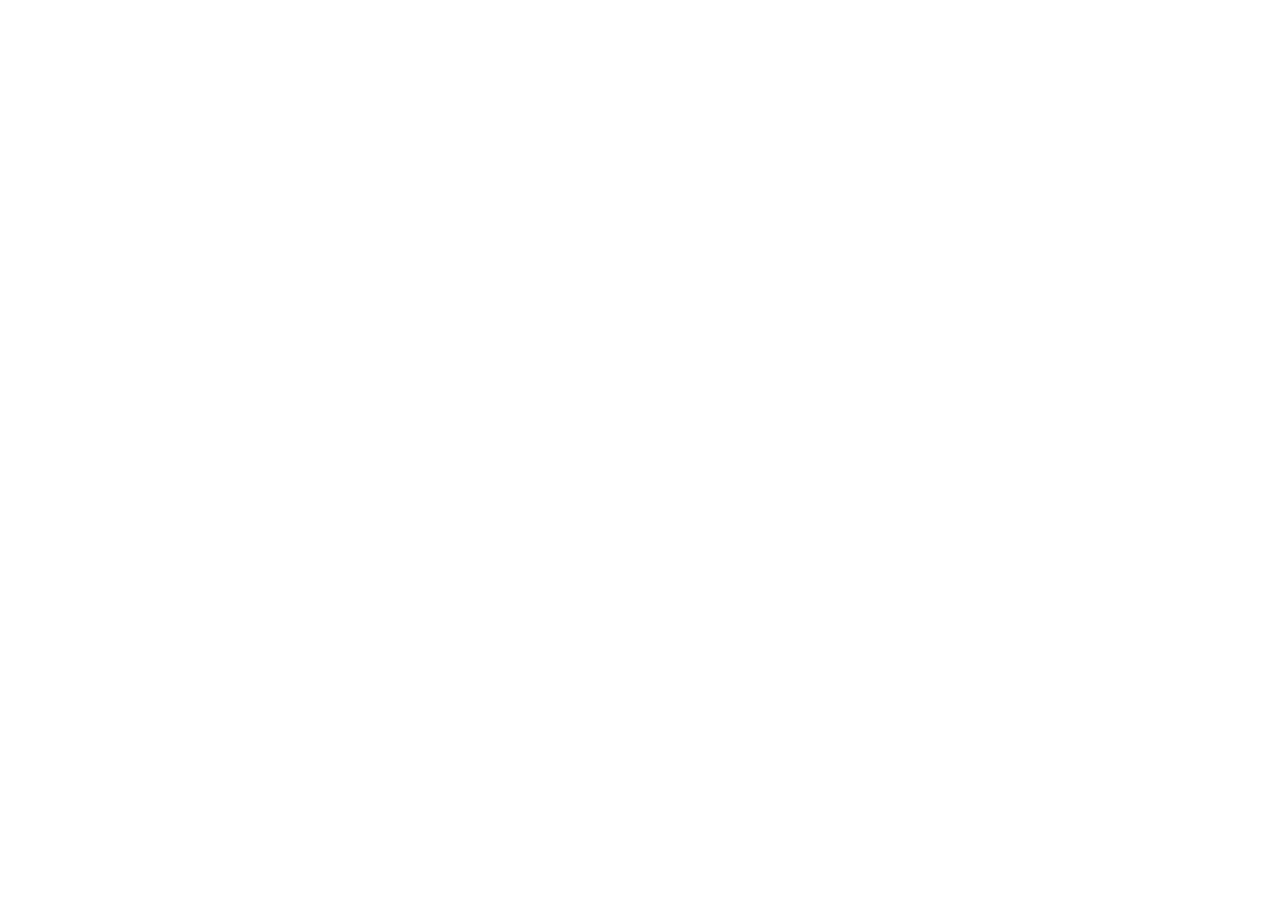
==== Hub/hub.html @ 1ed5f8b9 "add hub" ====
<!DOCTYPE html>
<html lang="en">
<head>
    <meta charset="UTF-8">
    <meta name="viewport" content="width=device-width, initial-scale=1.0">
    <title>Hub Ekss</title>
</head>
<body>
    
</body>
</html>
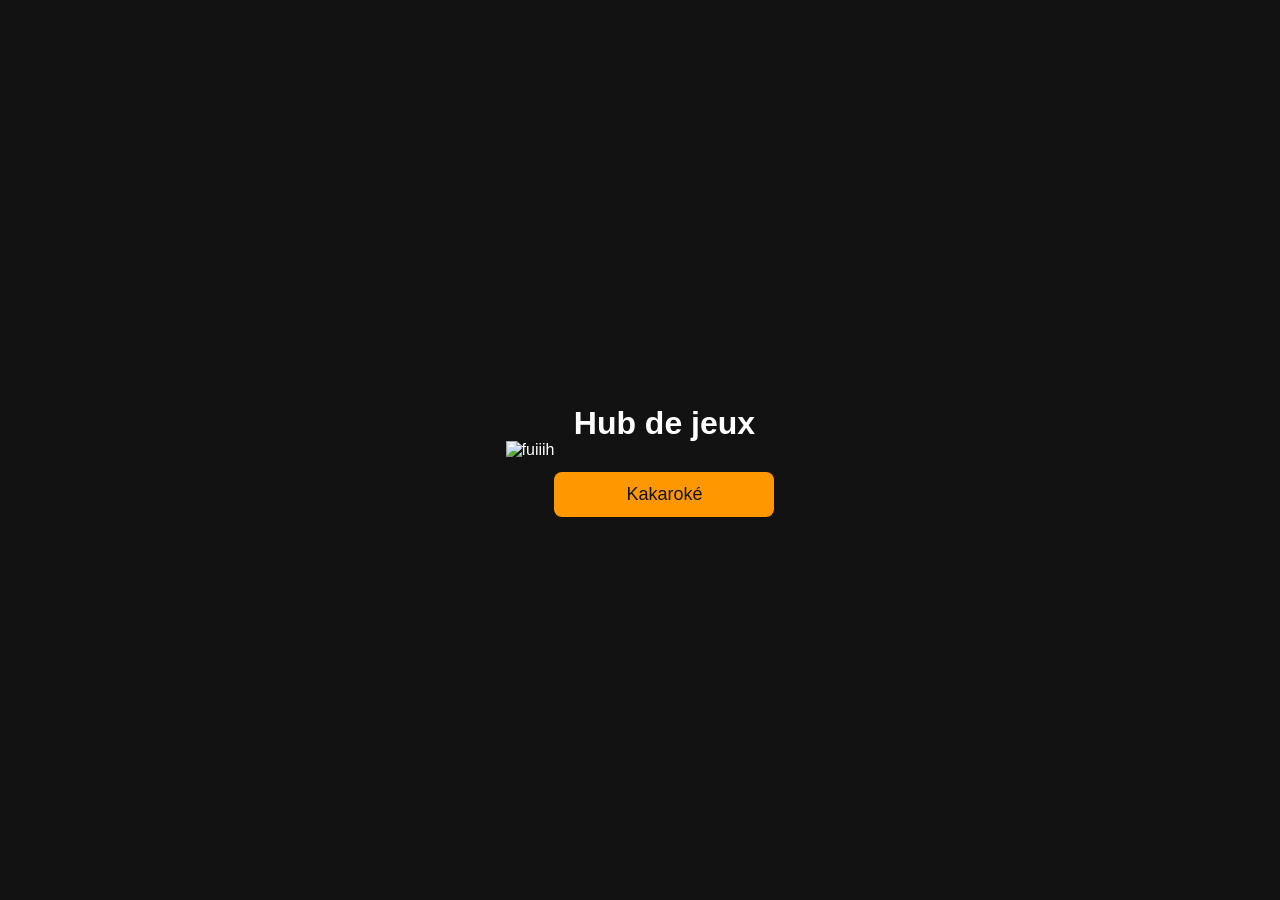
==== commit f9892f51: "add buttons hub" ====
--- a/Hub/hub.html
+++ b/Hub/hub.html
@@ -3,9 +3,18 @@
 <head>
     <meta charset="UTF-8">
     <meta name="viewport" content="width=device-width, initial-scale=1.0">
+    <link rel="stylesheet" href="css/hub.css">
     <title>Hub Ekss</title>
 </head>
 <body>
-    
+        <header>
+        <img id="gifheader" src="https://media1.giphy.com/media/v1.Y2lkPTc5MGI3NjExeHhidm51Y3Zmd2llbDU5NWFjZG42M2V6c3RqN2pndzZ3MWp0ZTIzZSZlcD12MV9pbnRlcm5hbF9naWZfYnlfaWQmY3Q9Zw/hodynOSVjudO5fNZsq/giphy.gif" alt="fuiiih" onclick="window.location='../index.html'">
+        </header>
+    <div class="container">
+        <h1>Hub de jeux</h1>
+        <div class="buttons">
+            <button onclick="window.location='kakaroké/kakaroké.html'">Kakaroké</button>
+        </div>
+    </div>
 </body>
 </html>
--- a/Hub/css/hub.css
+++ b/Hub/css/hub.css
@@ -0,0 +1,42 @@
+body {
+            margin: 0;
+            font-family: Arial, sans-serif;
+            background: #121212;
+            color: #fff;
+            display: flex;
+            justify-content: center;
+            align-items: center;
+            height: 100vh;
+        }
+
+        .container {
+            text-align: center;
+        }
+
+        h1 {
+            margin-bottom: 30px;
+        }
+
+        .buttons {
+            display: flex;
+            flex-direction: column;
+            gap: 15px;
+            align-items: center;
+        }
+
+        button {
+            padding: 12px 30px;
+            font-size: 18px;
+            border: none;
+            border-radius: 8px;
+            cursor: pointer;
+            background: #ff9800;
+            color: #121212;
+            transition: transform 0.1s ease, background 0.2s ease;
+            min-width: 220px;
+        }
+
+        button:hover {
+            background: #ffa726;
+            transform: scale(1.03);
+        }
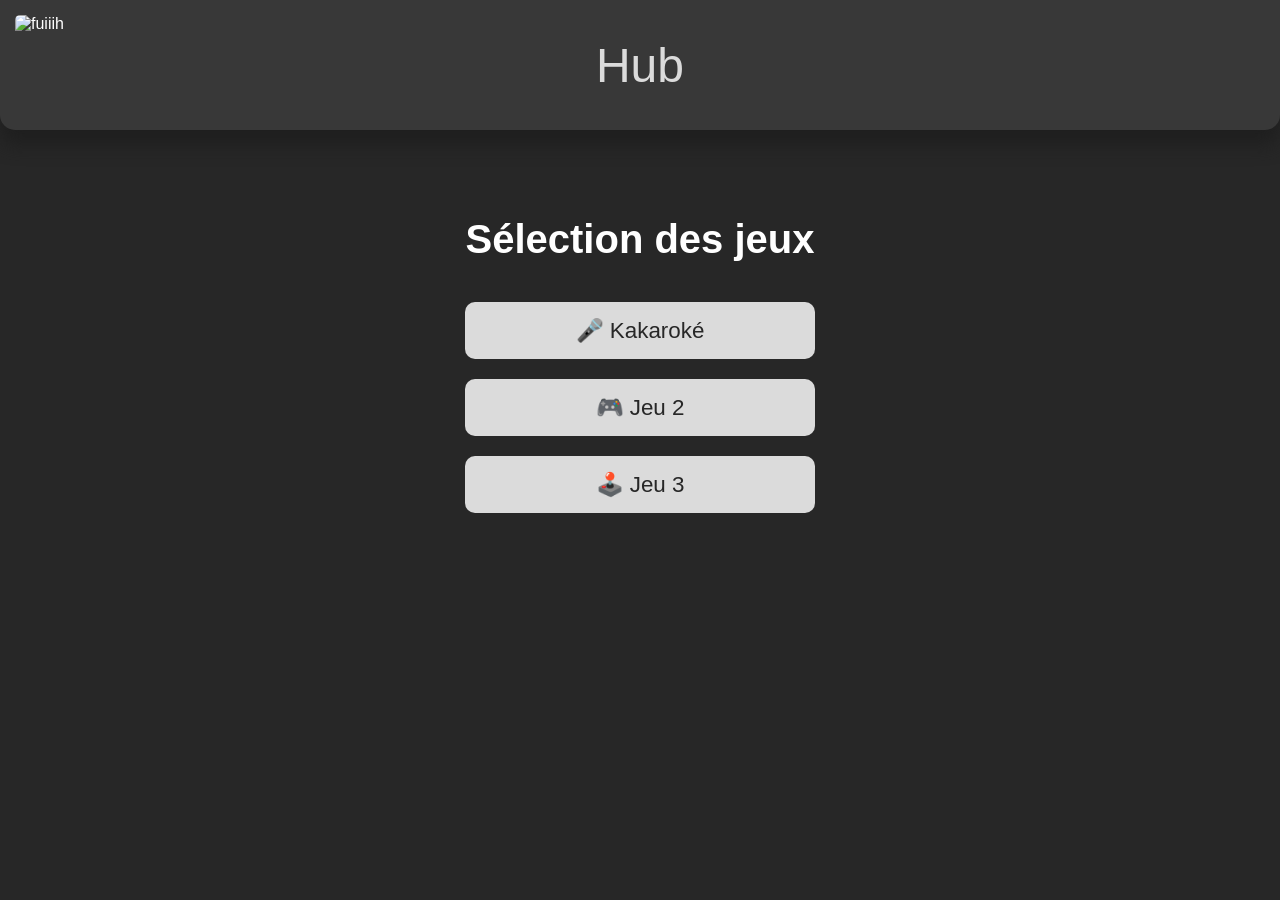
==== commit 11373754: "update hub" ====
--- a/Hub/hub.html
+++ b/Hub/hub.html
@@ -7,14 +7,30 @@
     <title>Hub Ekss</title>
 </head>
 <body>
-        <header>
-        <img id="gifheader" src="https://media1.giphy.com/media/v1.Y2lkPTc5MGI3NjExeHhidm51Y3Zmd2llbDU5NWFjZG42M2V6c3RqN2pndzZ3MWp0ZTIzZSZlcD12MV9pbnRlcm5hbF9naWZfYnlfaWQmY3Q9Zw/hodynOSVjudO5fNZsq/giphy.gif" alt="fuiiih" onclick="window.location='../index.html'">
-        </header>
-    <div class="container">
-        <h1>Hub de jeux</h1>
-        <div class="buttons">
-            <button onclick="window.location='kakaroké/kakaroké.html'">Kakaroké</button>
-        </div>
-    </div>
+
+ <header>
+    <img id="gifheader" 
+         src="https://media1.giphy.com/media/v1.Y2lkPTc5MGI3NjExeHhidm51Y3Zmd2llbDU5NWFjZG42M2V6c3RqN2pndzZ3MWp0ZTIzZSZlcD12MV9pbnRlcm5hbF9naWZfYnlfaWQmY3Q9Zw/hodynOSVjudO5fNZsq/giphy.gif" 
+         alt="fuiiih"
+         onclick="window.location='../index.html'">
+
+    <a id="home" href="hub.html">Hub</a>
+</header>
+
+<div id="hub-container">
+    <h1 id="hub-title">Sélection des jeux</h1>
+
+    <button class="hub-btn" onclick="window.location='kakaroke.html'">
+        🎤 Kakaroké
+    </button>
+
+    <button class="hub-btn" onclick="window.location='jeu2.html'">
+        🎮 Jeu 2
+    </button>
+
+    <button class="hub-btn" onclick="window.location='jeu3.html'">
+        🕹️ Jeu 3
+    </button>
+</div>
 </body>
 </html>
--- a/Hub/css/hub.css
+++ b/Hub/css/hub.css
@@ -1,42 +1,94 @@
+/* --- Style général du hub --- */
+
 body {
-            margin: 0;
-            font-family: Arial, sans-serif;
-            background: #121212;
-            color: #fff;
-            display: flex;
-            justify-content: center;
-            align-items: center;
-            height: 100vh;
-        }
+    font-family: "Sansation", sans-serif;
+    background-color: rgb(39, 39, 39);
+    margin: 0;
+    padding: 0;
+    color: white;
+}
 
-        .container {
-            text-align: center;
-        }
+/* --- Header du hub --- */
 
-        h1 {
-            margin-bottom: 30px;
-        }
+header {
+    display: grid;
+    grid-template-columns: 1fr 1fr 1fr;
+    background-color: rgb(56, 56, 56);
+    padding: 15px;
+    border-radius: 0 0 15px 15px;
+    box-shadow: 0 15px 18px rgb(31, 31, 31);
+}
 
-        .buttons {
-            display: flex;
-            flex-direction: column;
-            gap: 15px;
-            align-items: center;
-        }
+/* GIF cliquable dans le header */
+#gifheader {
+    height: 100px;
+    border-radius: 5px;
+    cursor: pointer;
+    justify-self: start;
+    transition: transform 0.2s ease;
+}
 
-        button {
-            padding: 12px 30px;
-            font-size: 18px;
-            border: none;
-            border-radius: 8px;
-            cursor: pointer;
-            background: #ff9800;
-            color: #121212;
-            transition: transform 0.1s ease, background 0.2s ease;
-            min-width: 220px;
-        }
+#gifheader:hover {
+    transform: scale(1.05);
+}
 
-        button:hover {
-            background: #ffa726;
-            transform: scale(1.03);
-        }+/* Lien "Hub" au centre */
+#home {
+    align-self: center;
+    font-size: 3em;
+    text-align: center;
+    text-decoration: none;
+    color: rgb(219, 219, 219);
+}
+
+#home:hover {
+    color: gray;
+}
+
+#home:active {
+    color: rgb(76, 60, 117);
+}
+
+/* --- Conteneur central --- */
+
+#hub-container {
+    display: flex;
+    flex-direction: column;
+    align-items: center;
+    justify-content: flex-start;
+    padding-top: 60px;
+}
+
+/* --- Titre du hub --- */
+
+#hub-title {
+    font-size: 2.5em;
+    margin-bottom: 40px;
+    text-align: center;
+}
+
+/* --- Boutons du hub --- */
+
+.hub-btn {
+    padding: 15px 40px;
+    font-size: 1.4em;
+    border: none;
+    border-radius: 10px;
+    background-color: rgb(219, 219, 219);
+    color: rgb(39, 39, 39);
+    cursor: pointer;
+    width: 60%;
+    max-width: 350px;
+    margin-bottom: 20px;
+    transition: all 0.2s ease-in-out;
+}
+
+.hub-btn:hover {
+    background-color: rgb(180, 180, 180);
+    transform: scale(1.05);
+}
+
+.hub-btn:active {
+    transform: scale(0.97);
+    background-color: rgb(150, 150, 150);
+}
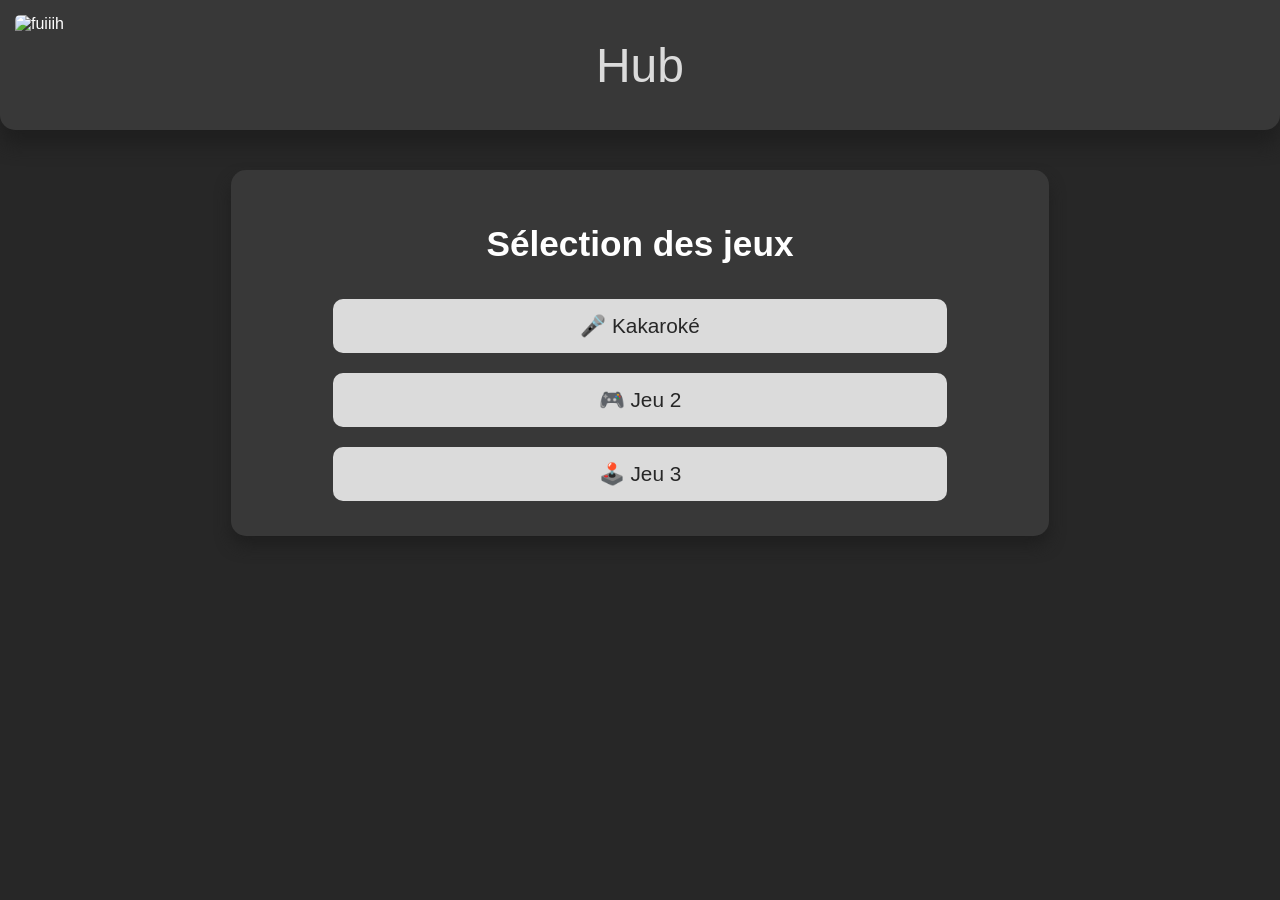
==== commit 7bc50cba: "update hub" ====
--- a/Hub/hub.html
+++ b/Hub/hub.html
@@ -1,14 +1,15 @@
 <!DOCTYPE html>
-<html lang="en">
+<html lang="fr">
 <head>
     <meta charset="UTF-8">
     <meta name="viewport" content="width=device-width, initial-scale=1.0">
     <link rel="stylesheet" href="css/hub.css">
     <title>Hub Ekss</title>
 </head>
+
 <body>
 
- <header>
+<header>
     <img id="gifheader" 
          src="https://media1.giphy.com/media/v1.Y2lkPTc5MGI3NjExeHhidm51Y3Zmd2llbDU5NWFjZG42M2V6c3RqN2pndzZ3MWp0ZTIzZSZlcD12MV9pbnRlcm5hbF9naWZfYnlfaWQmY3Q9Zw/hodynOSVjudO5fNZsq/giphy.gif" 
          alt="fuiiih"
@@ -18,19 +19,22 @@
 </header>
 
 <div id="hub-container">
-    <h1 id="hub-title">Sélection des jeux</h1>
+    <section id="hub-section">
+        <h1 id="hub-title">Sélection des jeux</h1>
 
-    <button class="hub-btn" onclick="window.location='kakaroke.html'">
-        🎤 Kakaroké
-    </button>
+        <button class="hub-btn" onclick="window.location='kakaroke.html'">
+            🎤 Kakaroké
+        </button>
 
-    <button class="hub-btn" onclick="window.location='jeu2.html'">
-        🎮 Jeu 2
-    </button>
+        <button class="hub-btn" onclick="window.location='jeu2.html'">
+            🎮 Jeu 2
+        </button>
 
-    <button class="hub-btn" onclick="window.location='jeu3.html'">
-        🕹️ Jeu 3
-    </button>
+        <button class="hub-btn" onclick="window.location='jeu3.html'">
+            🕹️ Jeu 3
+        </button>
+    </section>
 </div>
+
 </body>
-</html>+</html>
--- a/Hub/css/hub.css
+++ b/Hub/css/hub.css
@@ -1,5 +1,4 @@
-/* --- Style général du hub --- */
-
+/* --- Style général --- */
 body {
     font-family: "Sansation", sans-serif;
     background-color: rgb(39, 39, 39);
@@ -8,8 +7,7 @@
     color: white;
 }
 
-/* --- Header du hub --- */
-
+/* --- Header --- */
 header {
     display: grid;
     grid-template-columns: 1fr 1fr 1fr;
@@ -19,7 +17,7 @@
     box-shadow: 0 15px 18px rgb(31, 31, 31);
 }
 
-/* GIF cliquable dans le header */
+/* GIF cliquable */
 #gifheader {
     height: 100px;
     border-radius: 5px;
@@ -32,7 +30,7 @@
     transform: scale(1.05);
 }
 
-/* Lien "Hub" au centre */
+/* Lien Hub */
 #home {
     align-self: center;
     font-size: 3em;
@@ -49,37 +47,44 @@
     color: rgb(76, 60, 117);
 }
 
-/* --- Conteneur central --- */
+/* --- Conteneur principal du hub --- */
+#hub-container {
+    display: grid;
+    grid-template-columns: 1fr;
+    justify-items: center;
+    margin-top: 40px;
+}
 
-#hub-container {
+/* --- Section contenant les boutons --- */
+#hub-section {
+    background-color: rgb(56, 56, 56);
+    padding: 25px;
+    border-radius: 15px;
+    width: 60%;
+    box-shadow: 0 10px 15px rgb(31, 31, 31);
     display: flex;
     flex-direction: column;
     align-items: center;
-    justify-content: flex-start;
-    padding-top: 60px;
 }
 
-/* --- Titre du hub --- */
-
+/* --- Titre --- */
 #hub-title {
-    font-size: 2.5em;
-    margin-bottom: 40px;
+    font-size: 2.2em;
+    margin-bottom: 25px;
     text-align: center;
 }
 
 /* --- Boutons du hub --- */
-
 .hub-btn {
-    padding: 15px 40px;
-    font-size: 1.4em;
+    background-color: rgb(219, 219, 219);
+    color: rgb(39, 39, 39);
     border: none;
     border-radius: 10px;
-    background-color: rgb(219, 219, 219);
-    color: rgb(39, 39, 39);
+    padding: 15px 40px;
+    font-size: 1.3em;
     cursor: pointer;
-    width: 60%;
-    max-width: 350px;
-    margin-bottom: 20px;
+    width: 80%;
+    margin: 10px 0;
     transition: all 0.2s ease-in-out;
 }
 
@@ -89,6 +94,6 @@
 }
 
 .hub-btn:active {
+    background-color: rgb(150, 150, 150);
     transform: scale(0.97);
-    background-color: rgb(150, 150, 150);
 }
